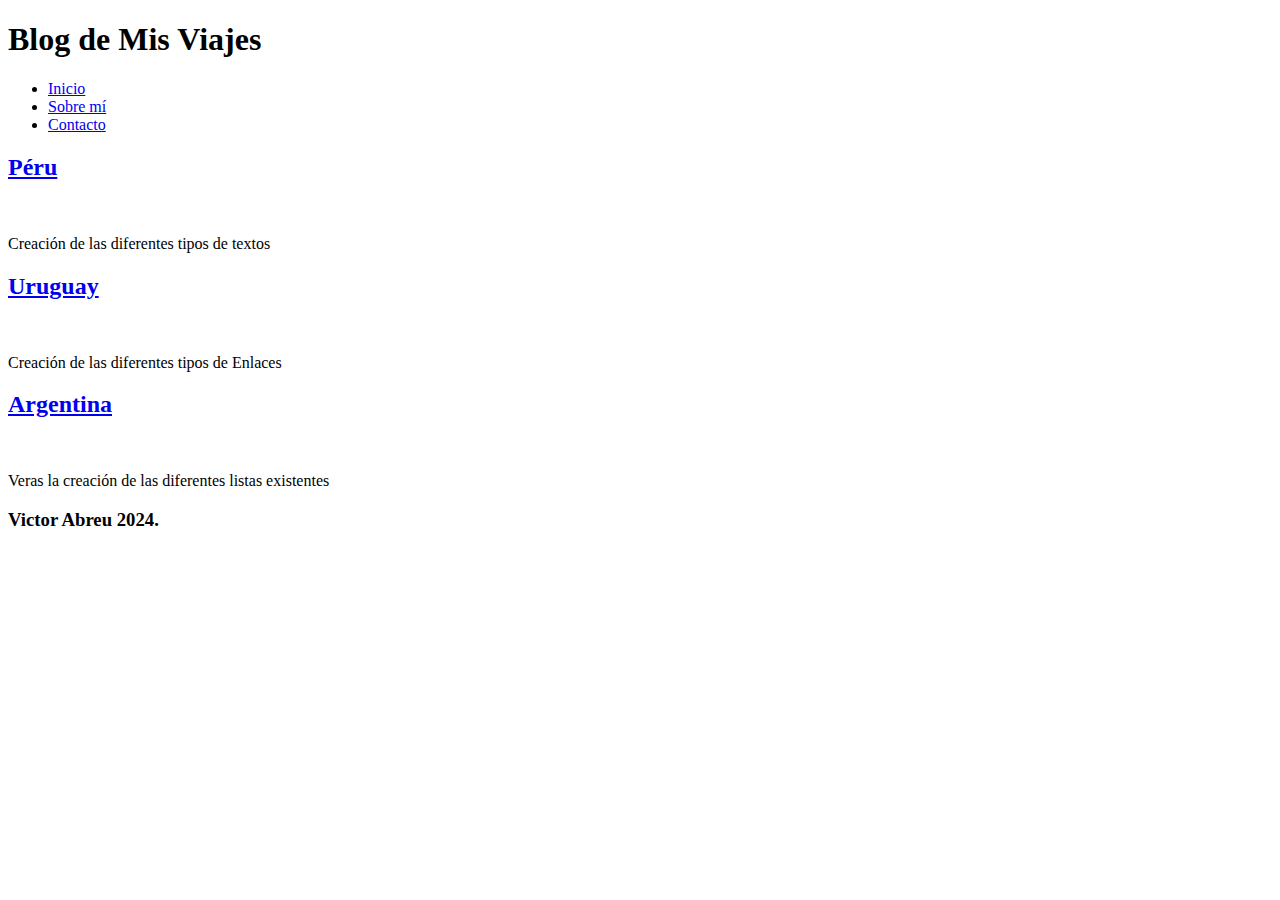
==== index.html @ 1850b51c "Add files via upload" ====
<!DOCTYPE html>
<html>
<head>
    <meta charset="UTF-8">
    <title>Mis Viajes</title>
    <link rel="stylesheet" href="CSS/estilo.css">
</head>
<body>
   <header>
     <h1>Blog de Mis Viajes</h1>
   </header>
   
   <nav>
       <ul>
          <li>
              <a href="index.html">Inicio</a>
          </li>
          <li>
              <a href="mi_persona.html">Sobre mí</a>
          </li>
          <li>
              <a href="#">Contacto</a>
          </li>
       </ul>
   </nav>
   
   <section id="contenido"> <! se usa para crear el contenido de la página web-->
             
              <article class="articulo">
                <h2><a href="peru.html">Péru</a></h2>
                <img src="IMG/huancayo.jpg" alt="">
                <p>Creación de las diferentes tipos de textos</p>
              </article>
            
              <article class="articulo">
                <h2><a href="#">Uruguay</a></h2>
                <img src="IMG/montevideo.jpeg" alt="">
                <p>Creación de las diferentes tipos de Enlaces</p>
              </article>
 
            <article class="articulo">
              <h2><a href="#">Argentina</a></h2>
              <img src="IMG/buenos_aieres.jpeg" alt="">         
              <p>Veras la creación de las diferentes listas existentes</p>
            </article>
            
            
    </section>
         
         <div class="clearfix"> </div>
         
         <footer>
           <h3> Victor Abreu 2024.</h3>
         </footer>
</body>
</html>
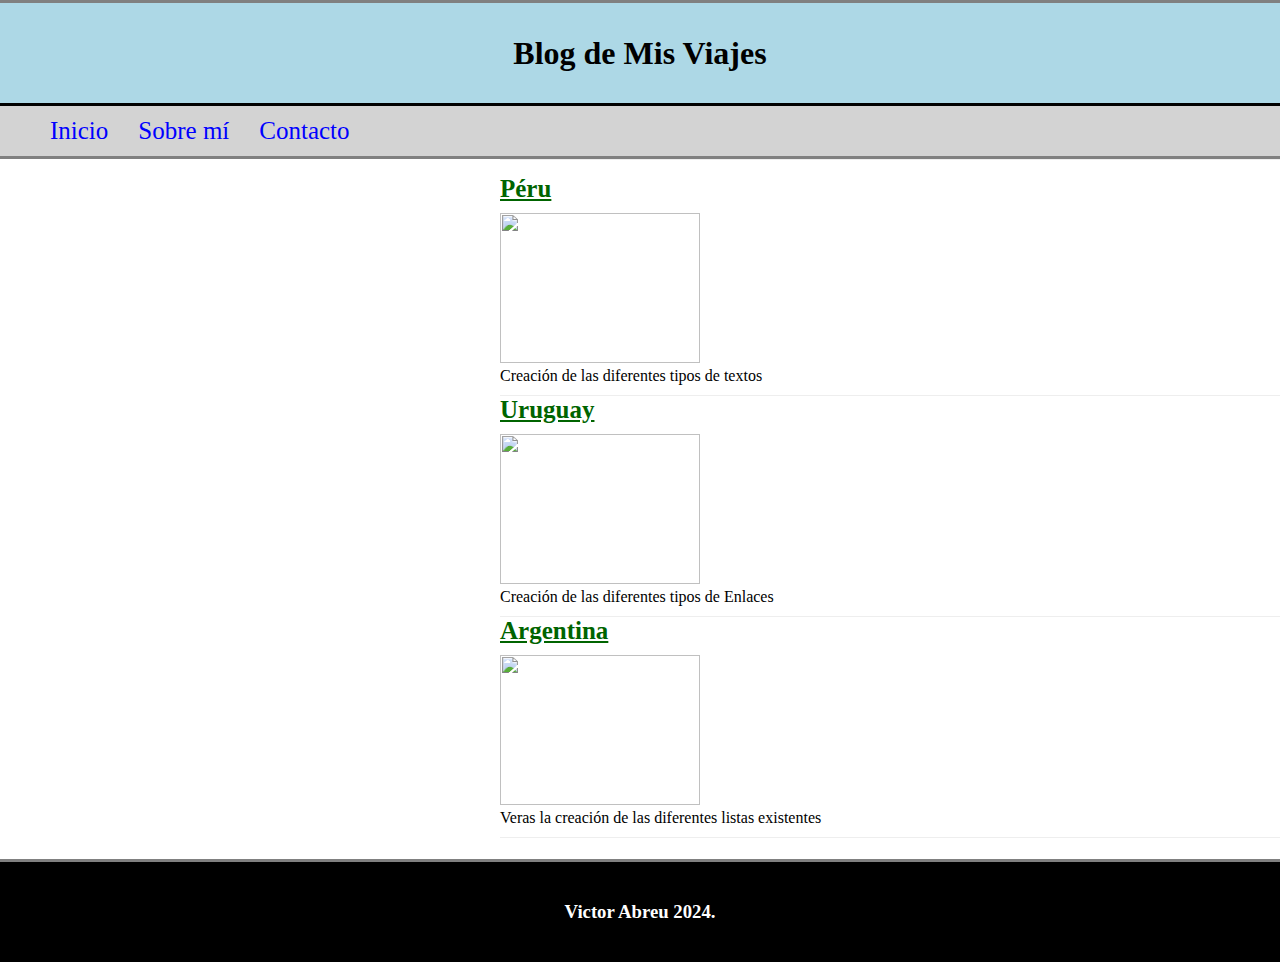
==== commit d8eaa956: "Update index.html" ====
--- a/index.html
+++ b/index.html
@@ -3,7 +3,7 @@
 <head>
     <meta charset="UTF-8">
     <title>Mis Viajes</title>
-    <link rel="stylesheet" href="CSS/estilo.css">
+    <link rel="stylesheet" href="estilo.css">
 </head>
 <body>
    <header>
@@ -53,4 +53,4 @@
            <h3> Victor Abreu 2024.</h3>
          </footer>
 </body>
-</html>+</html>
--- a/estilo.css
+++ b/estilo.css
@@ -0,0 +1,87 @@
+* {
+    border: 0;
+    margin: 0;
+}
+
+header {
+    background: lightblue;
+    width: auto;
+    height: 100px;
+    text-align: center;
+    line-height: 100px;
+    border-bottom: 3px solid black;
+    border-top: 3px solid grey;
+}
+
+nav {
+    background: lightgrey;
+    width: auto;
+    height: 50px;
+    text-align: center;
+    line-height: 100px;
+    border-bottom: 3px solid grey;
+    font-size: 25px;
+}
+
+nav ul li {
+  float: left; 
+  list-style: none;
+  margin: 10px;
+  line-height: 30px;
+  text-align:center;
+  padding-right: 10px;
+}
+
+nav a{
+			text-decoration:none;
+			color: blue;
+}
+a:hover{
+			color:white;
+}
+
+#contenido {
+  float: center;
+  width: auto;
+  height: 700px;
+  background:ligthorange; 
+  margin-left: 500px    
+}
+
+.articulo:first-child{
+    float: center;
+    padding-top: 15px;
+    border-top: 1px solid #eee;
+}
+
+.articulo{
+  color:black;
+  float: center;
+  margin-bottom: :15px;
+  padding-bottom: 10px;
+  border-bottom: 1px solid #eee;
+}
+
+.articulo a{
+  color: darkgreen;  
+  font-size: 25px;
+}
+img {
+    padding-top: 10px;
+    width: 200px;
+    height: 150px;
+}
+
+.clearfix {
+  clear:both;
+}
+
+footer {
+    background: black;
+    color: white;
+    width: auto;
+    height: 100px;
+    text-align: center;
+    line-height: 100px;
+    border-top: 3px solid grey;
+}
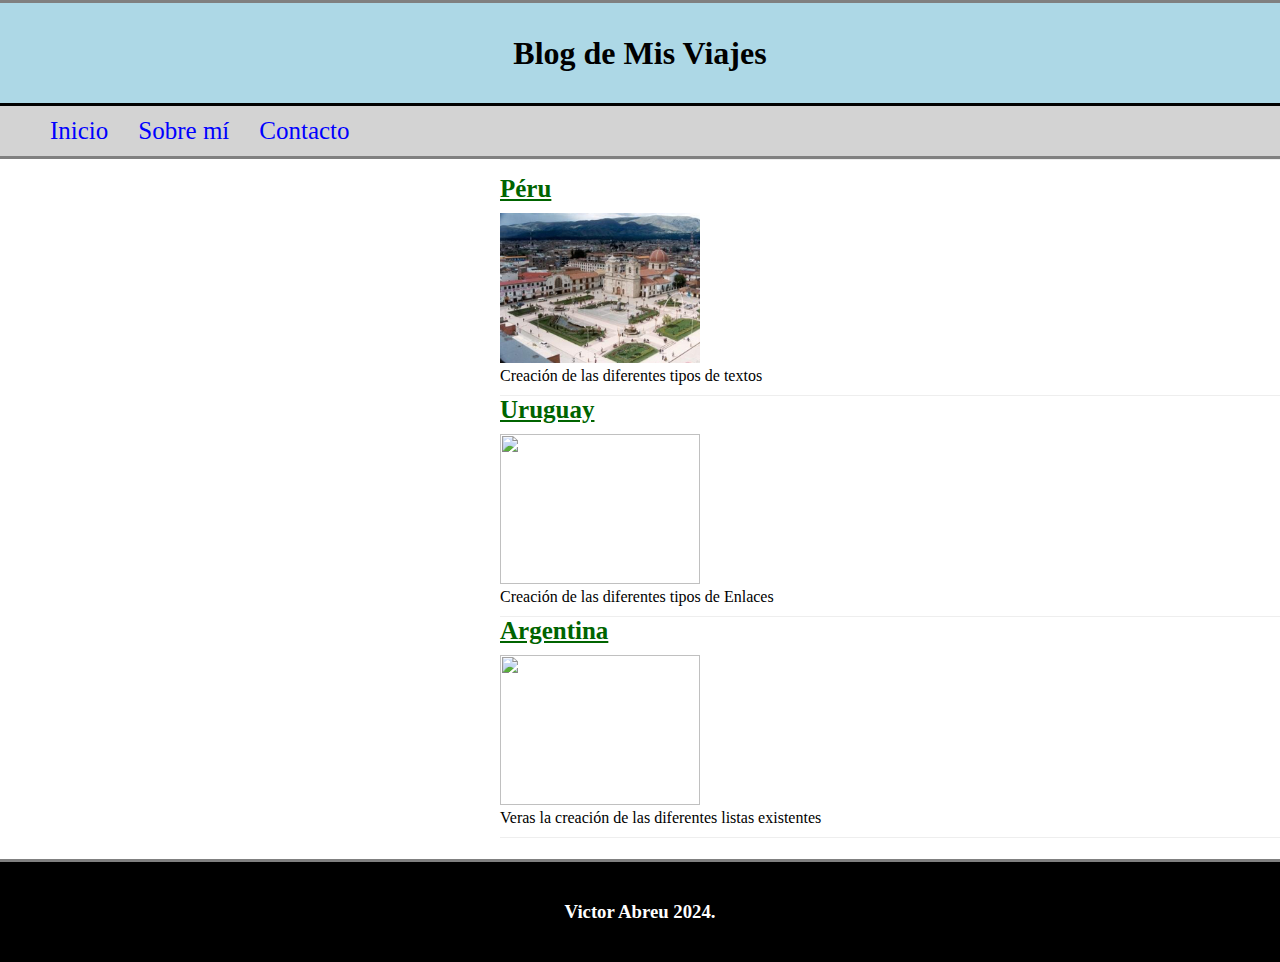
==== commit bffc2871: "Update index.html" ====
--- a/index.html
+++ b/index.html
@@ -28,7 +28,7 @@
              
               <article class="articulo">
                 <h2><a href="peru.html">Péru</a></h2>
-                <img src="IMG/huancayo.jpg" alt="">
+                <img src="huancayo.jpg" alt="">
                 <p>Creación de las diferentes tipos de textos</p>
               </article>
             
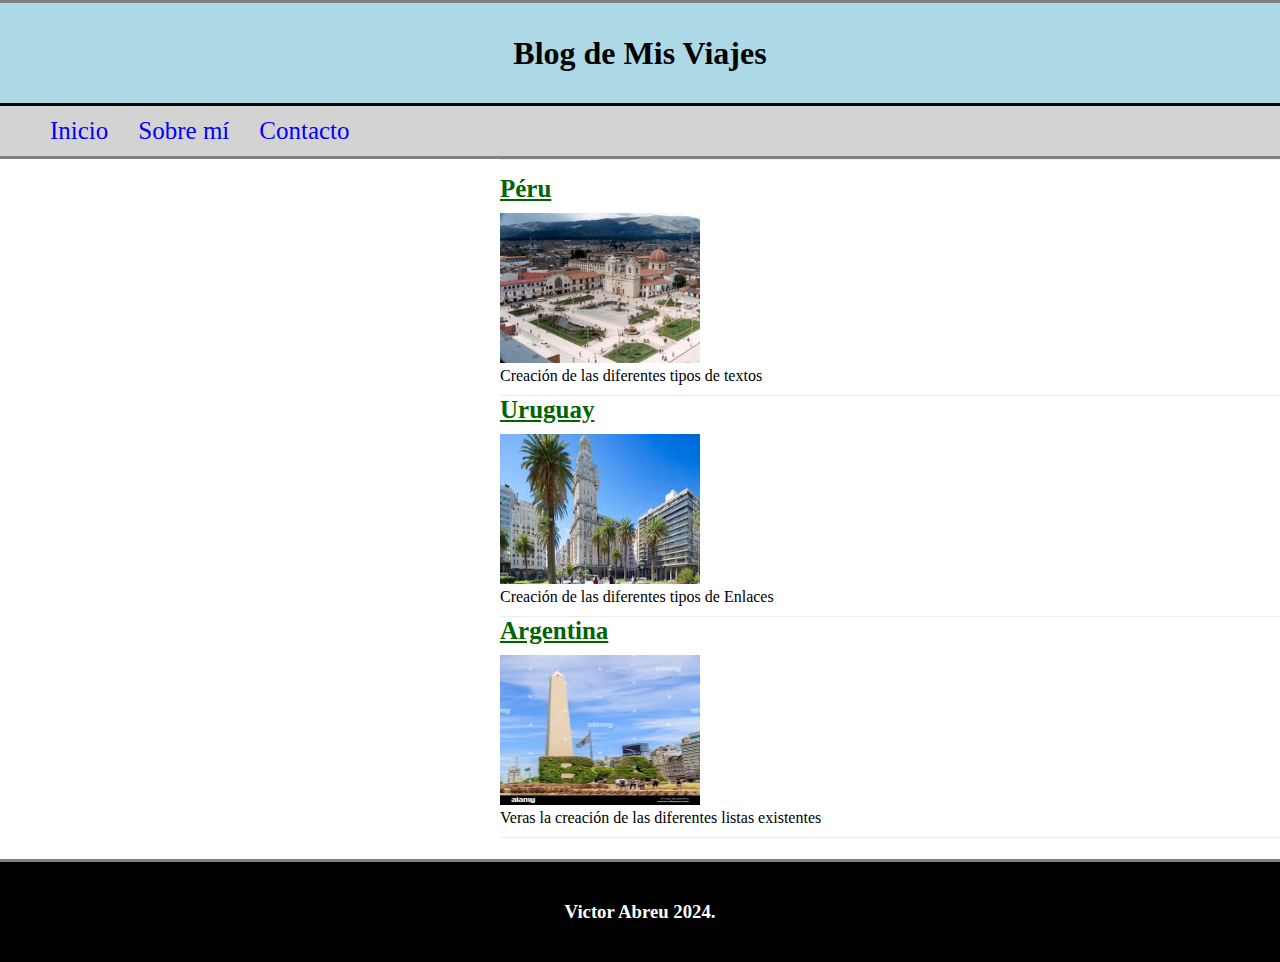
==== commit 2bb1d9b2: "Update index.html" ====
--- a/index.html
+++ b/index.html
@@ -34,13 +34,13 @@
             
               <article class="articulo">
                 <h2><a href="#">Uruguay</a></h2>
-                <img src="IMG/montevideo.jpeg" alt="">
+                <img src="montevideo.jpeg" alt="">
                 <p>Creación de las diferentes tipos de Enlaces</p>
               </article>
  
             <article class="articulo">
               <h2><a href="#">Argentina</a></h2>
-              <img src="IMG/buenos_aieres.jpeg" alt="">         
+              <img src="buenos_aieres.jpeg" alt="">         
               <p>Veras la creación de las diferentes listas existentes</p>
             </article>
             
